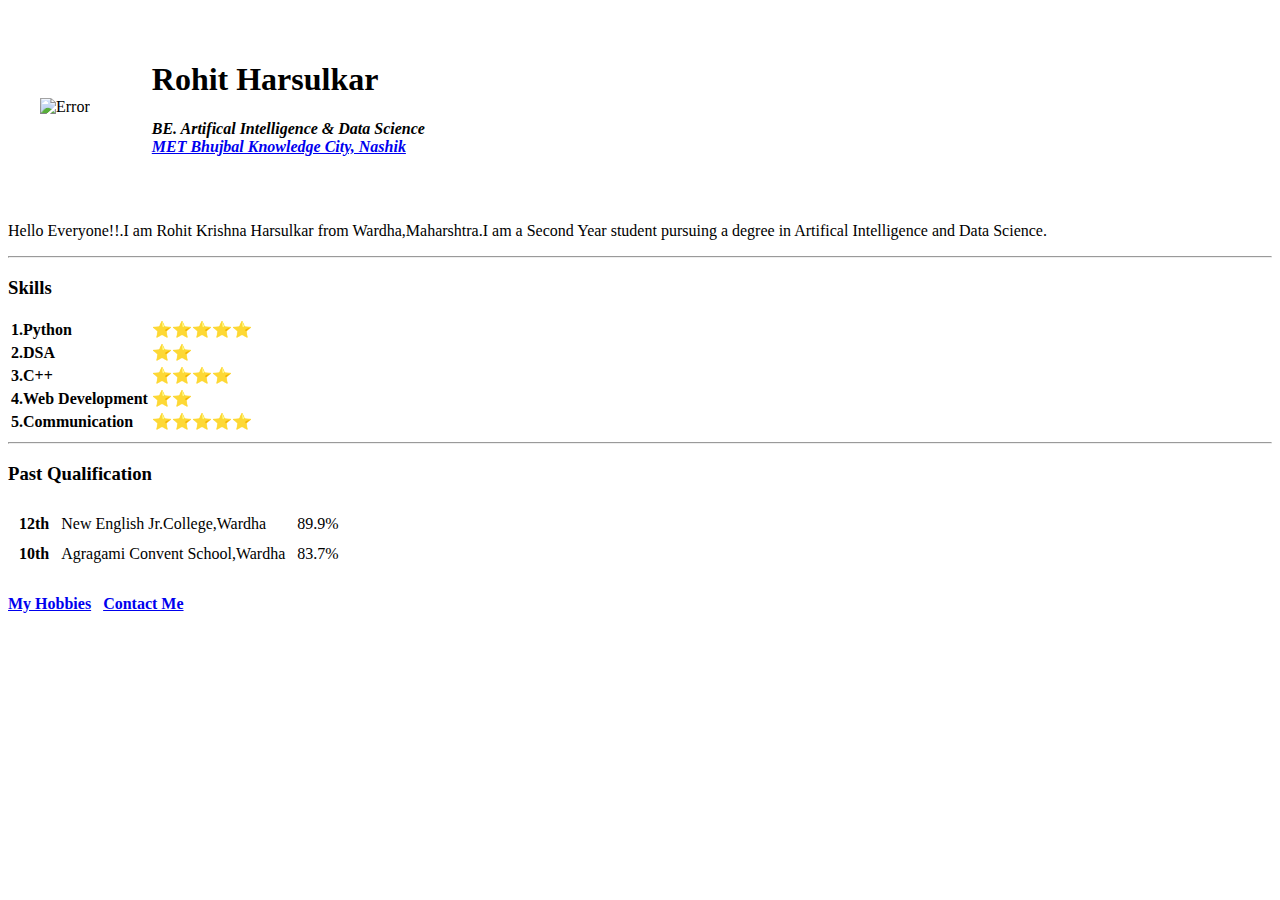
==== index.html @ cf832199 "Initial cv website" ====
<!DOCTYPE html>
<html land="en">
    <head>
        <meta charset="UTf-8">
        <title>Personal site</title>
        <link rel="stylesheet" href="C:\Users\rohit\OneDrive\Desktop\Web Devpment\CSS\style.css">
    </head>
    <body >
        <table cellpadding="30">
            <tr>
                <td><img src="C:\Users\rohit\OneDrive\Desktop\Web Devpment\HTML\rohit_img.jpg" alt="Error"> </td>
                <td>
                    <h1>Rohit Harsulkar</h1>
                    <em><strong> BE. Artifical Intelligence & Data Science </strong></em>
                    <br>
                    <em><strong><a href="https://metbhujbalknowledgecity.ac.in/">MET Bhujbal Knowledge City, Nashik </a></strong></em>
                    <br><br>

                </td>
        </table>
        <p class="para">Hello Everyone!!.I am Rohit Krishna Harsulkar from Wardha,Maharshtra.I am a Second Year student pursuing a degree in Artifical Intelligence and Data Science. </p>
        <hr> 
        
        <h3>Skills</h3>
        <table>
            <tr>
                <td><strong>1.Python</strong> </td> <td>⭐⭐⭐⭐⭐ </td>
            </tr>
            <tr>
                <td><strong>2.DSA</strong> </td> <td>⭐⭐ </td>
            </tr>
            <tr>
                <td><strong>3.C++</strong> </td> <td>⭐⭐⭐⭐ </td>
            </tr>
            <tr>
                <td><strong>4.Web Development</strong> </td> <td>⭐⭐ </td>
            </tr>
            <tr>
                <td><strong>5.Communication</strong> </td> <td>⭐⭐⭐⭐⭐ </td>
            </tr>
        </table>

        <hr>
        <h3>Past Qualification </h3>
        <table cellspacing=10>
            <tr>
                <td><strong>12th</strong></td>
                <td>New English Jr.College,Wardha</td>
                <td>89.9%</td>
            </tr>
            <tr>
                <td><strong>10th</strong></td>
                <td>Agragami Convent School,Wardha</td>
                <td>83.7%</td>
            </tr>
        </table>
        <h4><a href="hobbies.html" >My Hobbies</a>&ensp; <a href="contact_details.html">Contact Me</a></h4>
       

    </body>

</html>
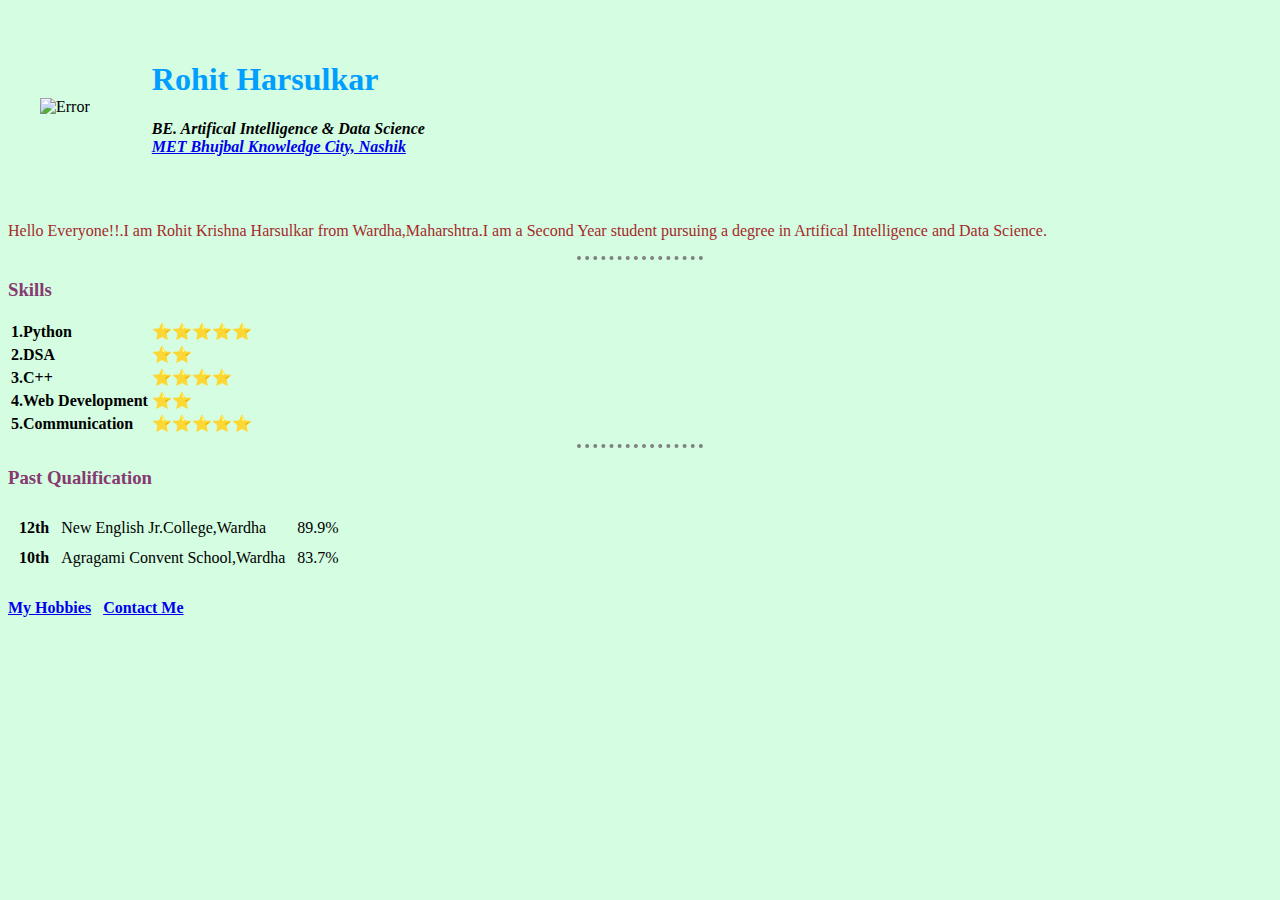
==== commit 54df6c4d: "Update index.html" ====
--- a/index.html
+++ b/index.html
@@ -3,7 +3,7 @@
     <head>
         <meta charset="UTf-8">
         <title>Personal site</title>
-        <link rel="stylesheet" href="C:\Users\rohit\OneDrive\Desktop\Web Devpment\CSS\style.css">
+        <link rel="stylesheet" href="style.css">
     </head>
     <body >
         <table cellpadding="30">
--- a/style.css
+++ b/style.css
@@ -0,0 +1,35 @@
+body {
+    background-color: #d4fde2;
+}
+
+.para{
+    color:brown;
+}
+
+#contactme{
+    color: red;
+}
+
+hr {
+    border-color: grey;
+    border-style: none;
+    border-top-style: dotted;
+    border-width: 4px;
+    width: 10%;
+}
+
+img {
+    height: 300px;
+    width: 300px;
+}
+
+h1{
+    color:#009EFF
+}
+h3{
+    color: #863A6F;
+}
+
+h4{
+    color:#009EFF;
+}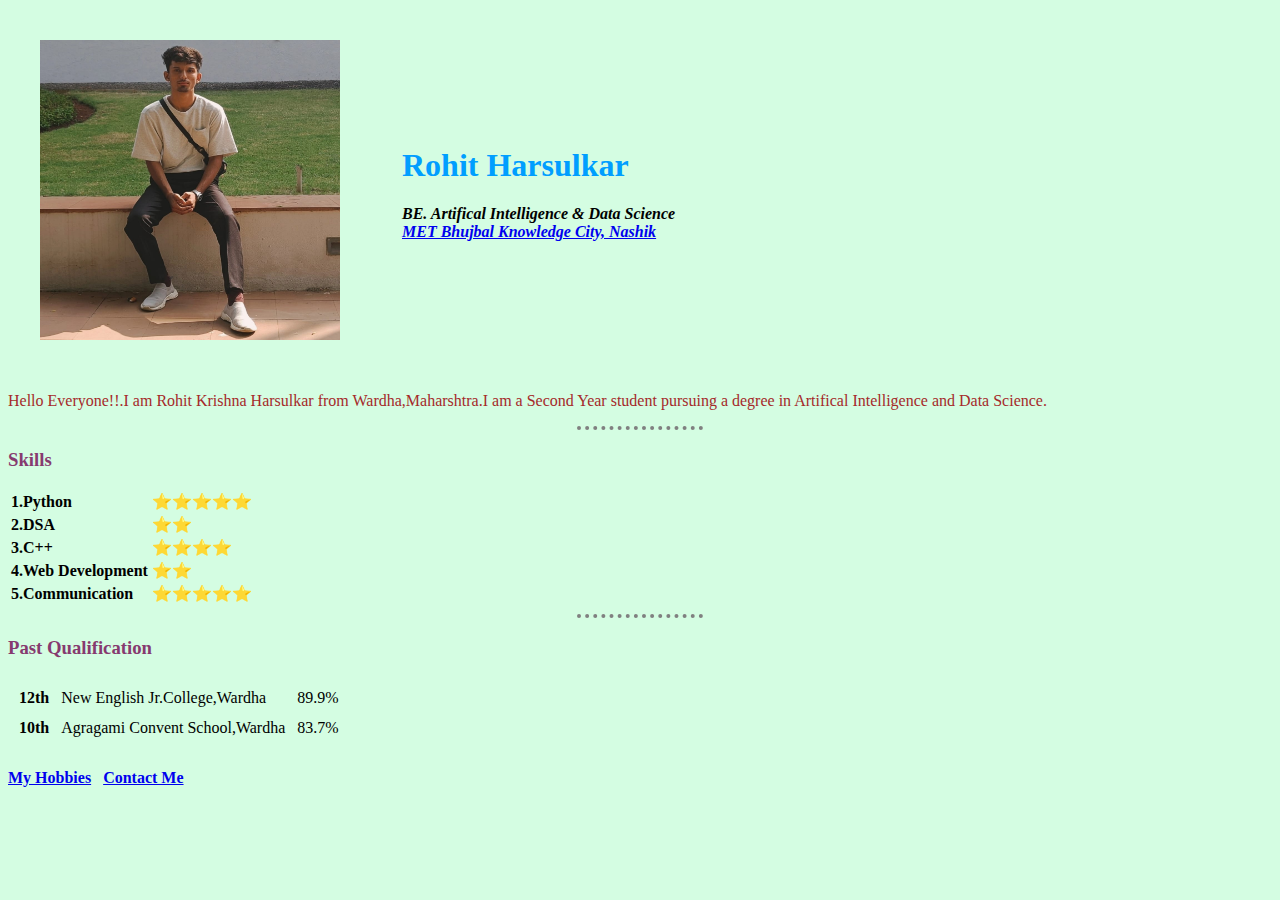
==== commit 7f0bd3f9: "Update index.html" ====
--- a/index.html
+++ b/index.html
@@ -8,7 +8,7 @@
     <body >
         <table cellpadding="30">
             <tr>
-                <td><img src="C:\Users\rohit\OneDrive\Desktop\Web Devpment\HTML\rohit_img.jpg" alt="Error"> </td>
+                <td><img src="rohit_img.jpg" alt="Error"> </td>
                 <td>
                     <h1>Rohit Harsulkar</h1>
                     <em><strong> BE. Artifical Intelligence & Data Science </strong></em>
